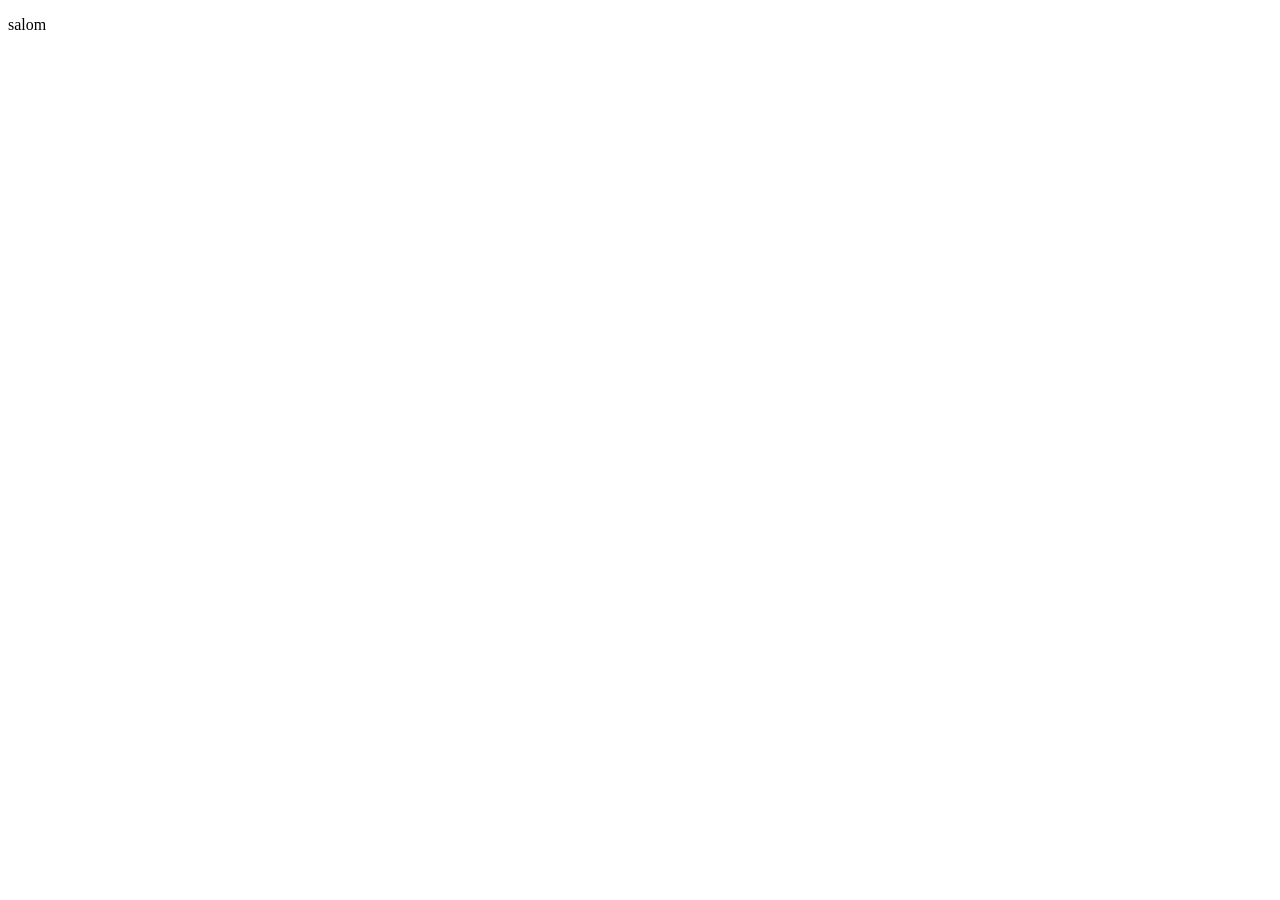
==== index.html @ 91f83f9c "Add files via upload" ====
<!DOCTYPE html>
<html lang="en">
<head>
  <meta charset="UTF-8">
  <meta name="viewport" content="width=device-width, initial-scale=1.0">
  <meta http-equiv="X-UA-Compatible" content="ie=edge">
  <title>Document</title>
</head>
<body>
  <p>salom</p>
</body>
<script>
document.body.style.backgroundImage = "url('file:///android_asset/plane.png')";
document.body.style.backgroundSize = "cover";
document.body.style.backgroundPosition = "center";
document.body.style.backgroundRepeat = "no-repeat";
</script>
</html>
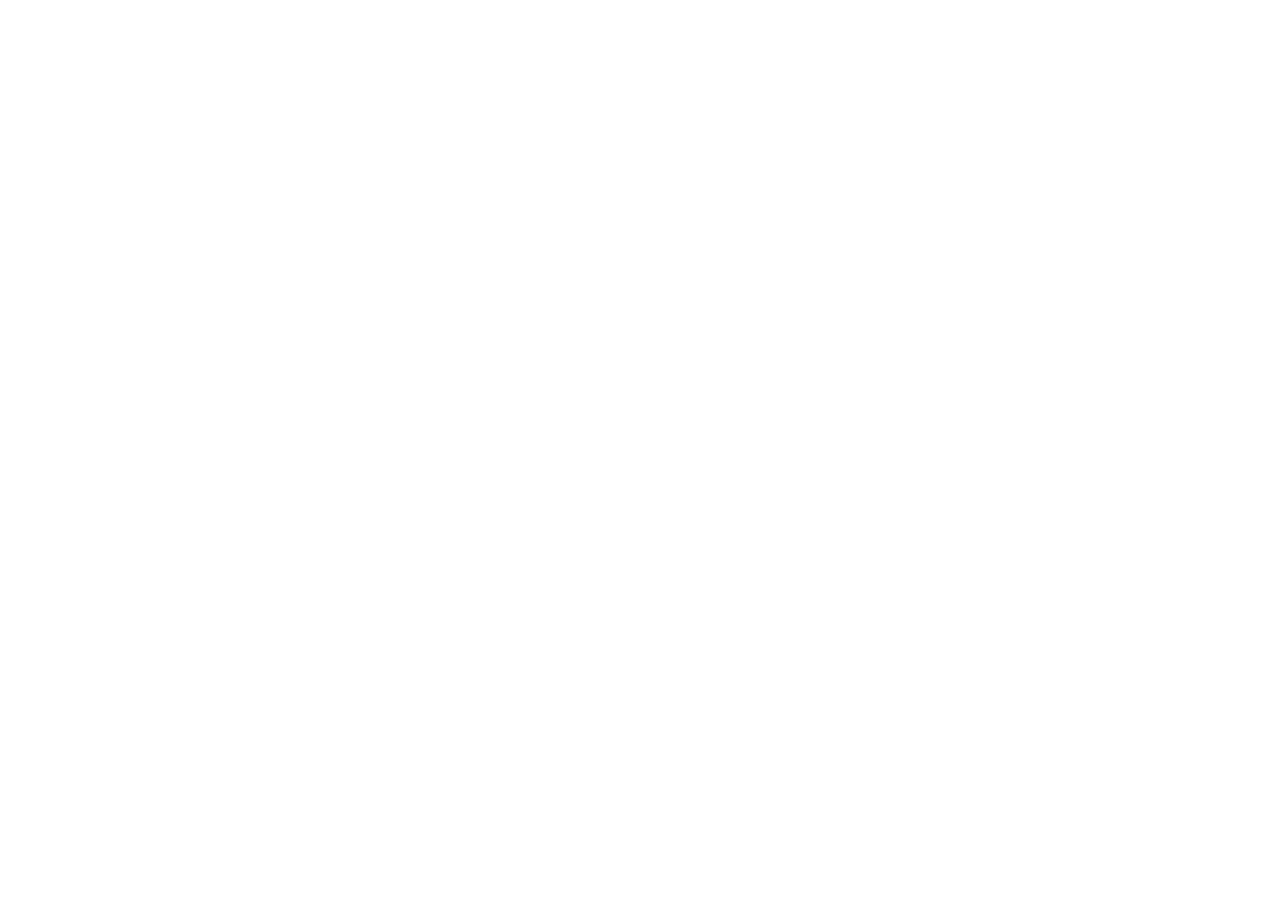
==== commit 6599f1ea: "Add plane div and style adjustments Added a div for the plane and updated background styles." ====
--- a/index.html
+++ b/index.html
@@ -7,12 +7,16 @@
   <title>Document</title>
 </head>
 <body>
-  <p>salom</p>
+  <div id="plane"></div>
 </body>
 <script>
-document.body.style.backgroundImage = "url('file:///android_asset/plane.png')";
-document.body.style.backgroundSize = "cover";
-document.body.style.backgroundPosition = "center";
-document.body.style.backgroundRepeat = "no-repeat";
+
+  const plane = document.getElementById("plane");
+
+plane.style.width = "100px";
+plane.style.height = "100px";
+plane.style.backgroundImage = "url('file:///android_asset/plane.png')";
+plane.style.backgroundSize = "contain";
+plane.style.backgroundRepeat = "no-repeat";
 </script>
-</html>+</html>
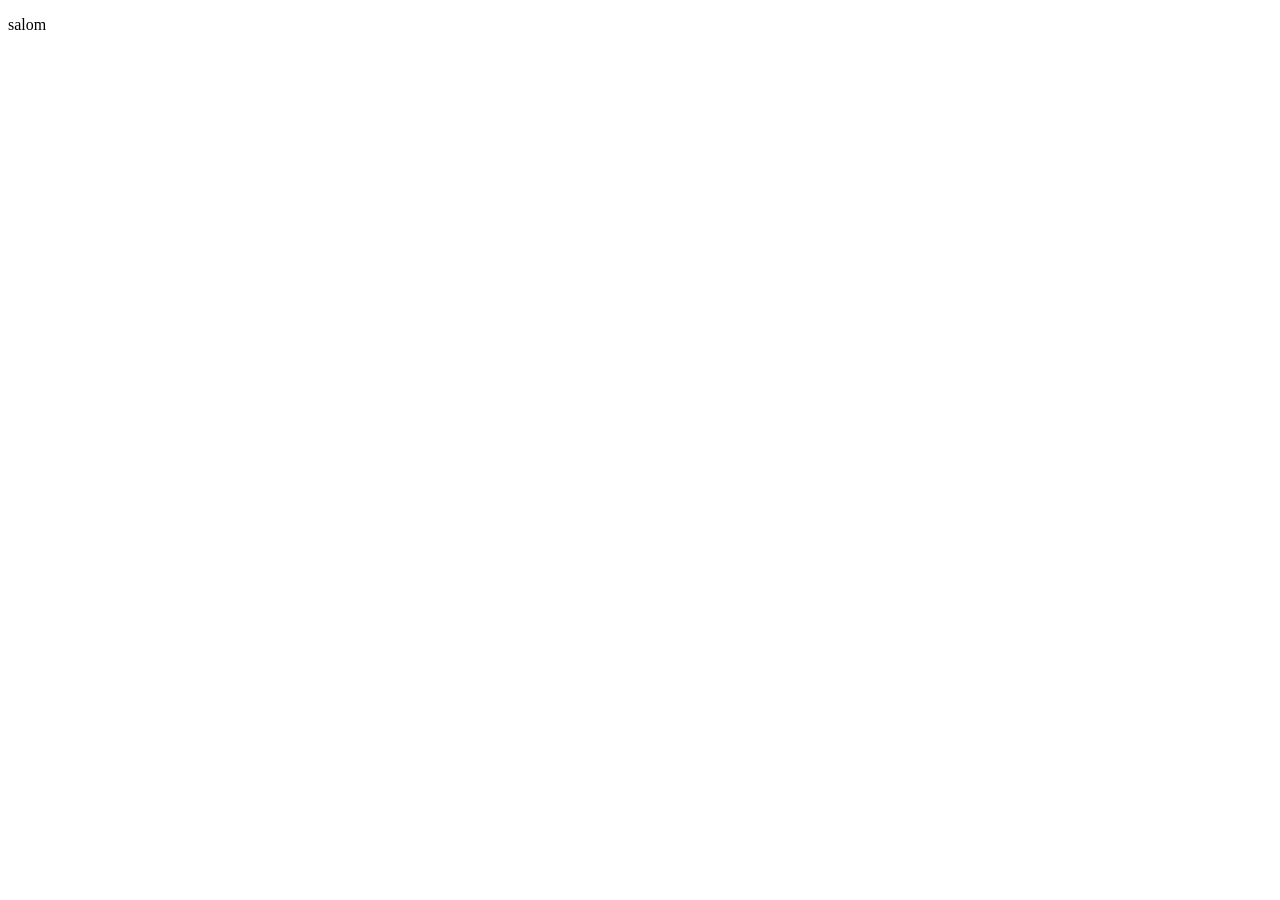
==== commit 12ae099a: "Refactor index.html by removing plane div and script Removed plane div and related JavaScript code. " ====
--- a/index.html
+++ b/index.html
@@ -4,19 +4,17 @@
   <meta charset="UTF-8">
   <meta name="viewport" content="width=device-width, initial-scale=1.0">
   <meta http-equiv="X-UA-Compatible" content="ie=edge">
+  <link rel="manifest" href="manifest.json">
   <title>Document</title>
 </head>
 <body>
-  <div id="plane"></div>
+  <p>salom</p>
+  
 </body>
 <script>
+if ("serviceWorker" in navigator) {
+  navigator.serviceWorker.register("/sw.js");
+}
 
-  const plane = document.getElementById("plane");
-
-plane.style.width = "100px";
-plane.style.height = "100px";
-plane.style.backgroundImage = "url('file:///android_asset/plane.png')";
-plane.style.backgroundSize = "contain";
-plane.style.backgroundRepeat = "no-repeat";
 </script>
 </html>
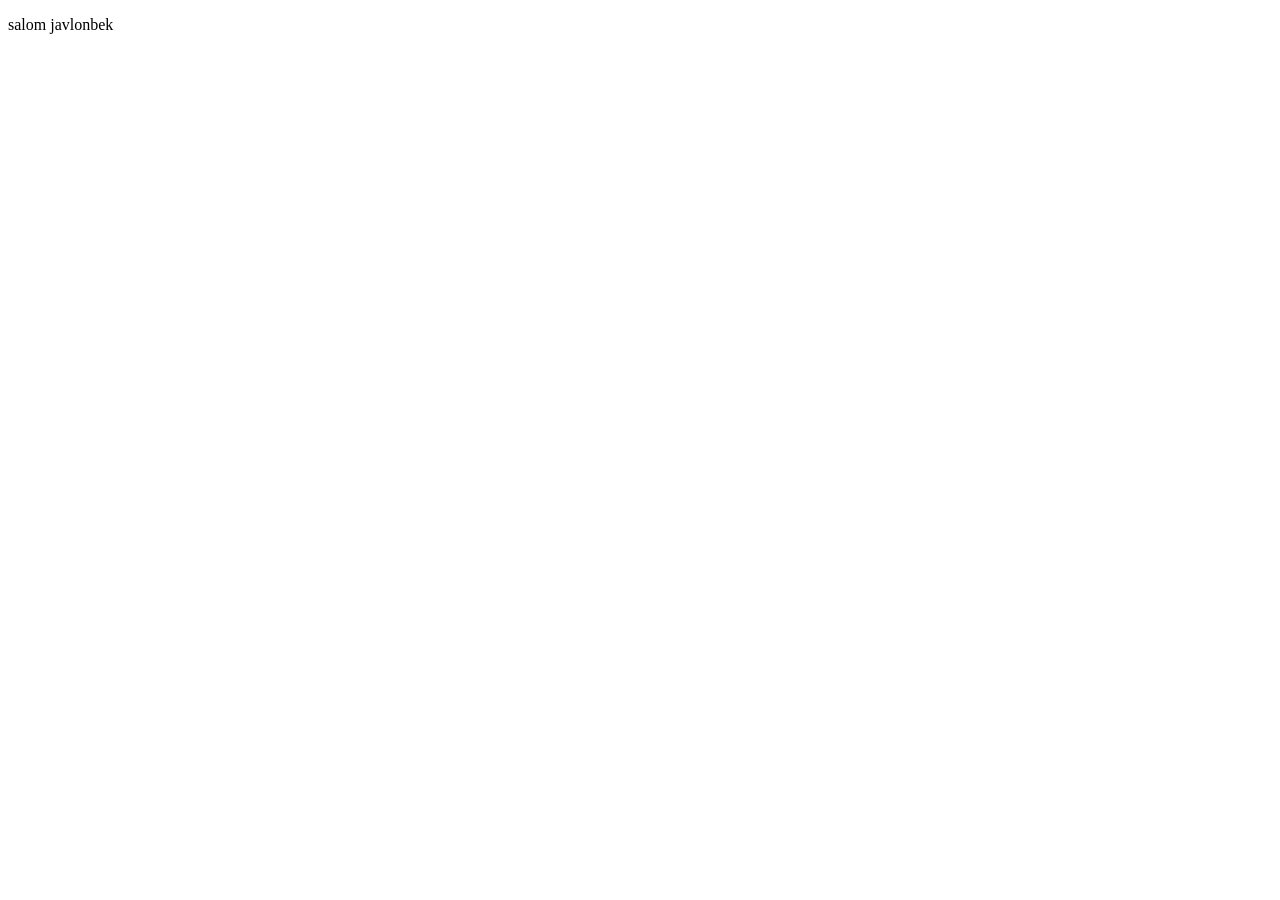
==== commit 50803077: "Update greeting in index.html" ====
--- a/index.html
+++ b/index.html
@@ -8,7 +8,7 @@
   <title>Document</title>
 </head>
 <body>
-  <p>salom</p>
+  <p>salom javlonbek</p>
   
 </body>
 <script>
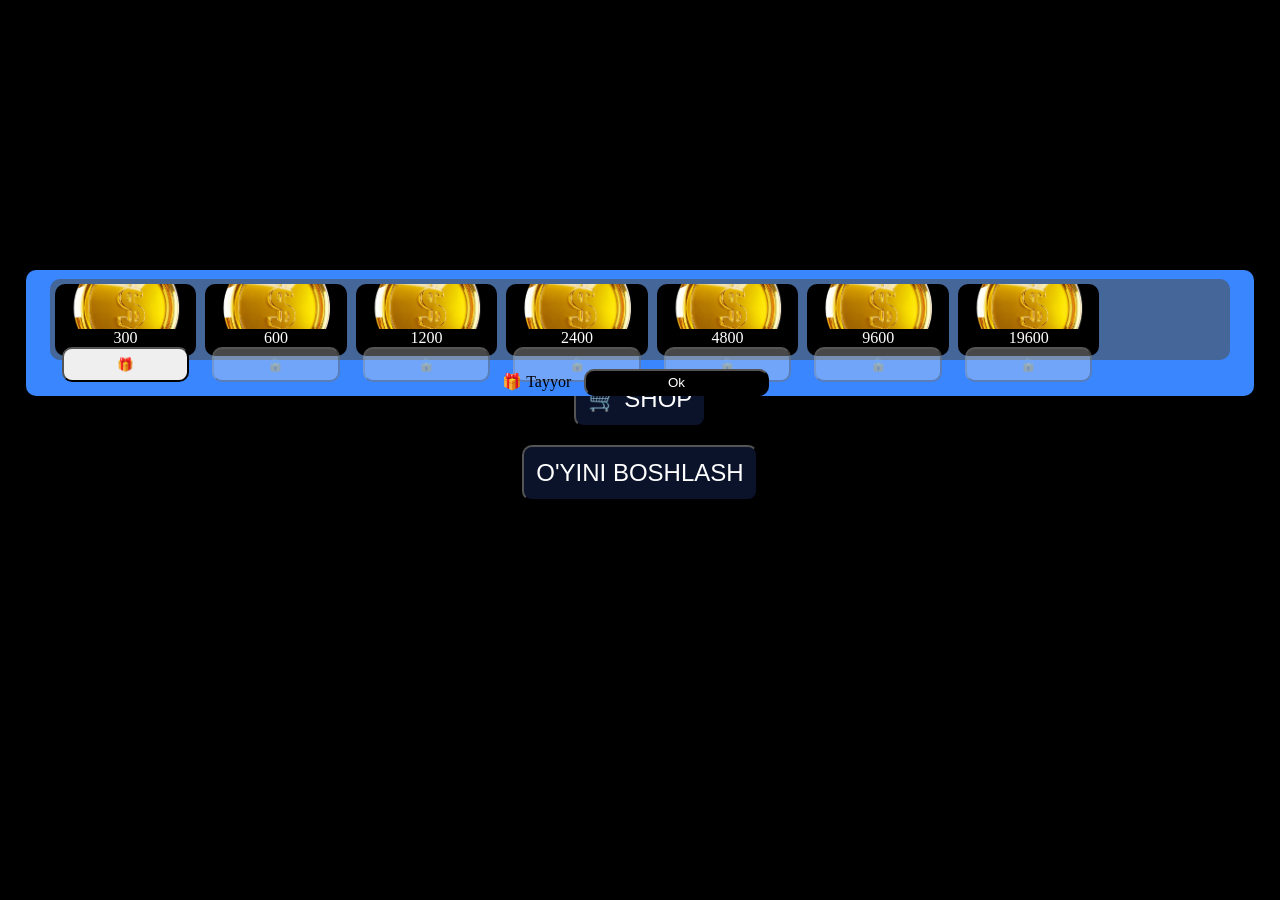
==== commit 29b79617: "Update index.html with new layout and styles" ====
--- a/index.html
+++ b/index.html
@@ -1,20 +1,44 @@
 <!DOCTYPE html>
 <html lang="en">
 <head>
-  <meta charset="UTF-8">
-  <meta name="viewport" content="width=device-width, initial-scale=1.0">
-  <meta http-equiv="X-UA-Compatible" content="ie=edge">
-  <link rel="manifest" href="manifest.json">
-  <title>Document</title>
+    <meta charset="UTF-8">
+    <meta name="viewport" content="width=device-width, initial-scale=1.0">
+    <meta http-equiv="X-UA-Compatible" content="ie=edge">
+    <link rel="stylesheet" href="style2.css">
+    <link rel="manifest" href="manifest.json">
+    <title>Jet streke</title>
 </head>
 <body>
-  <p>salom javlonbek</p>
-  
+    <div id="bo">
+        <div class="aa">
+    <p class="jetstrike">JET STRAKE</p>
+    <h2>Pul: <span id="coins">0</span> so'm</h2>
+    
+    <h2>Rekord: <span id="highScore">0</span></h2>
+    
+    <button class="bt" onclick="location.href='shop.html'">
+        🛒 SHOP
+    </button>
+    
+    <br><br>
+    
+    <button class="bt" onclick="location.href='index2.html'">
+        O'YINI BOSHLASH
+    </button>
+</div>
+    </div>
+    <div id="kun">
+        <div id="kun7">
+            <div id="co1"><div id="coin"></div><p>300</p><button type="submit" id="ol">olish</button></div><div id="co1"><div id="coin"></div><p>600</p><button type="submit" id="ol">olish</button></div><div id="co1"><div id="coin"></div><p>1200</p><button type="submit" id="ol">olish</button></div><div id="co1"><div id="coin"></div><p>2400</p><button type="submit" id="ol">olish</button></div><div id="co1"><div id="coin"></div><p>4800</p><button type="submit" id="ol">olish</button></div><div id="co1"><div id="coin"></div><p>9600</p><button type="submit" id="ol">olish</button></div>
+            <div id="co1"><div id="coin"></div><p>19600</p><button type="submit" id="ol">olish</button></div>
+        </div>
+        <div id="ok">
+            <span>🎁</span>
+            <span id="timer">00:00:00</span>
+            <button onclick="ok()" type="submit" id="ok2">Ok</button>
+        </div>
+    </div>
 </body>
-<script>
-if ("serviceWorker" in navigator) {
-  navigator.serviceWorker.register("/sw.js");
-}
-
+<script src="indexjs.js">
 </script>
 </html>
--- a/style2.css
+++ b/style2.css
@@ -0,0 +1,94 @@
+*{
+  padding: 0;
+  margin: 0;
+  text-decoration: none;
+  box-sizing: border-box;
+}
+body{
+  width: 100%;
+  height: 100vh;
+  background: black;
+}
+#bo {
+  width: 100%;
+  height: 100vh;
+background: url("./back2.gif")center;
+background-size: cover;
+color:white;
+display:flex;
+justify-content:center;
+height:100vh;
+font-family:Arial;
+text-align:center;
+position: relative;
+}
+
+#kun {
+  width: 96%;
+  height: 14vh;
+  background: #3A86FF;
+  position: absolute;
+  top: 30vh;
+  left: 2%;
+  z-index: 2;
+  border-radius: 10px;
+  
+  
+}
+#kun7{
+  width: 96%;
+  height: 9vh;
+  margin-top: 1vh;
+  margin-left: 2%;
+  background-color: #469;
+  border-radius: 10px;
+  text-align: center;
+}
+#co1{
+  width: 12%;
+  height: 8vh;
+  background: black;
+  float: left;
+  margin: 0.5vh;
+  border-radius: 10px;
+}
+#ok{
+  text-align: center;
+}
+#ok2{
+  border-radius: 10px;
+  padding: 2px;
+  width: 15%;
+  margin: 9px;
+  height: 3vh;
+  background: black;
+  color: #fff;
+}
+p{
+  color: #fff;
+}
+#coin{
+  width: 100%;
+  height: 5vh;
+  background: url("coin.png")center;
+  background-size: cover;
+}
+#ol{
+  width: 90%;
+  padding: 8px;
+  border-radius: 10px;
+}
+.bt{
+  padding: 12px;
+  border-radius: 10px;
+  background: #0B132B;
+  color: #fff;
+  font-size: 24px;
+}
+.jetstrike{
+  font-size: 40px;
+  font-weight: bold;
+}
+.aa{
+  margin-top: 30vh;
+}
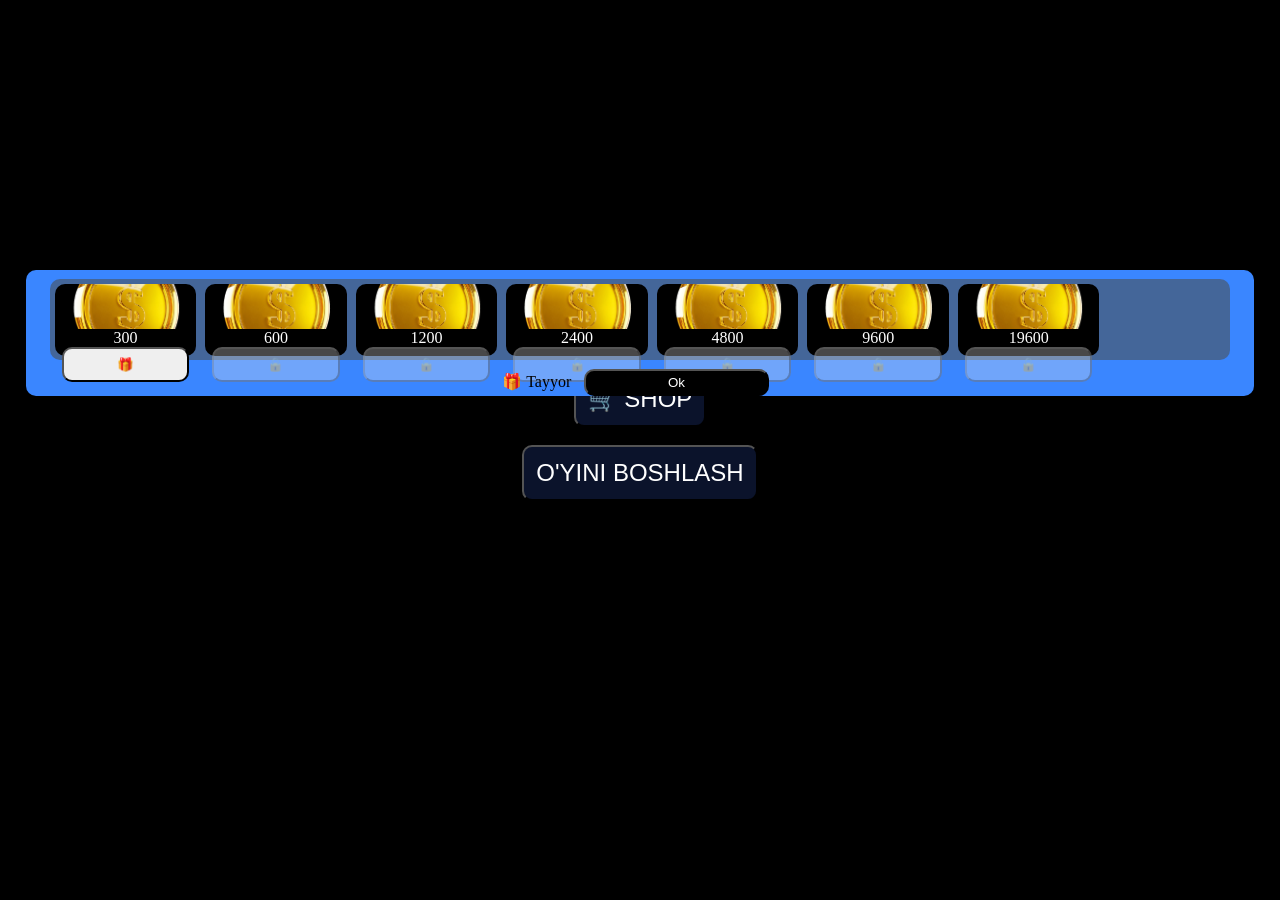
==== commit 4a4dac80: "Remove manifest link from index.html Removed the manifest link from the HTML file." ====
--- a/index.html
+++ b/index.html
@@ -5,7 +5,7 @@
     <meta name="viewport" content="width=device-width, initial-scale=1.0">
     <meta http-equiv="X-UA-Compatible" content="ie=edge">
     <link rel="stylesheet" href="style2.css">
-    <link rel="manifest" href="manifest.json">
+    
     <title>Jet streke</title>
 </head>
 <body>
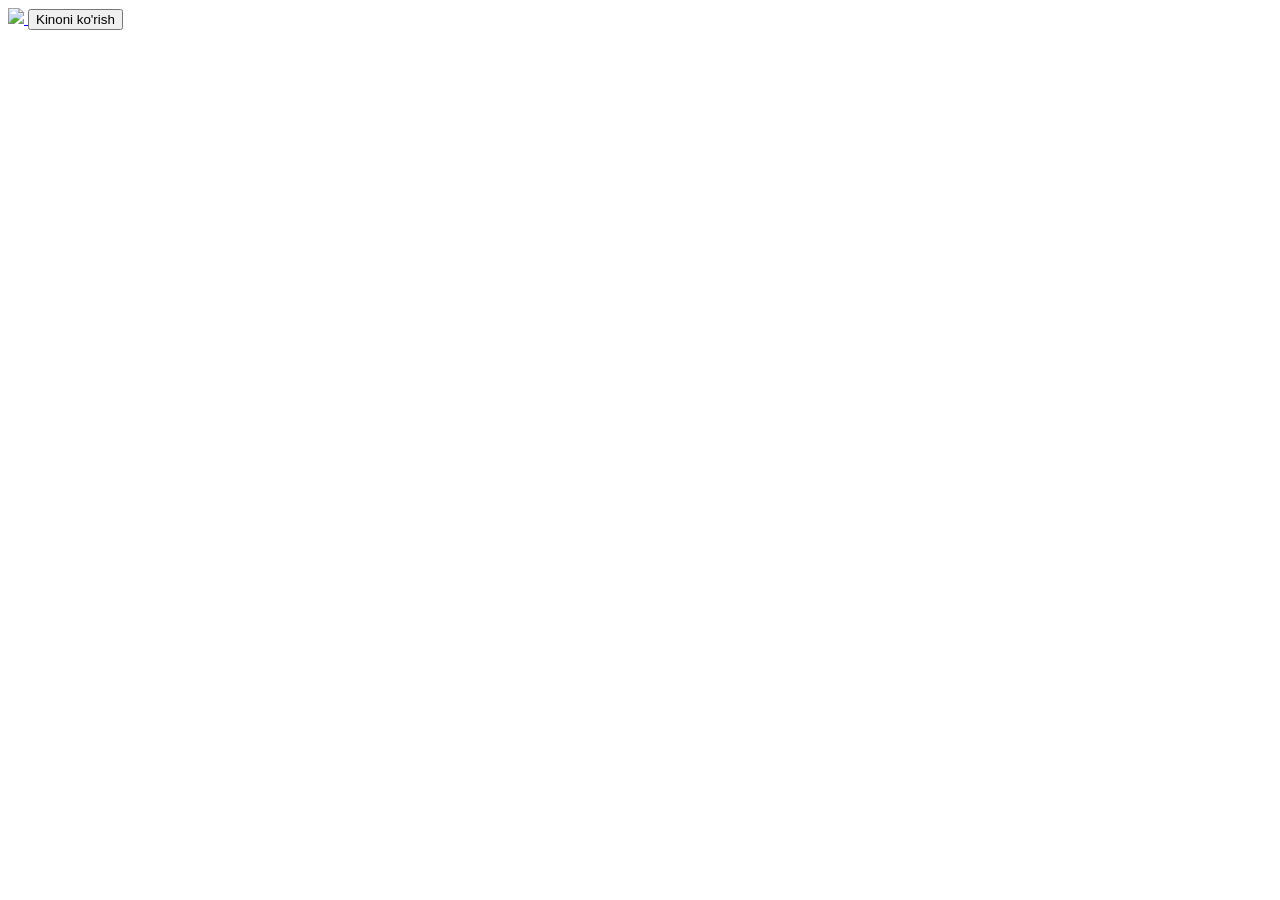
==== commit 4b48a2fe: "Refactor index.html and add kino link Removed unnecessary elements and added a link to 'kino.html' w" ====
--- a/index.html
+++ b/index.html
@@ -1,44 +1,22 @@
 <!DOCTYPE html>
-<html lang="en">
+<html>
+
 <head>
-    <meta charset="UTF-8">
-    <meta name="viewport" content="width=device-width, initial-scale=1.0">
-    <meta http-equiv="X-UA-Compatible" content="ie=edge">
-    <link rel="stylesheet" href="style2.css">
-    
-    <title>Jet streke</title>
+  <meta charset="UTF-8">
+  <meta name="viewport" content="width=device-width, initial-scale=1">
+  <title></title>
 </head>
+
 <body>
-    <div id="bo">
-        <div class="aa">
-    <p class="jetstrike">JET STRAKE</p>
-    <h2>Pul: <span id="coins">0</span> so'm</h2>
-    
-    <h2>Rekord: <span id="highScore">0</span></h2>
-    
-    <button class="bt" onclick="location.href='shop.html'">
-        🛒 SHOP
-    </button>
-    
-    <br><br>
-    
-    <button class="bt" onclick="location.href='index2.html'">
-        O'YINI BOSHLASH
-    </button>
-</div>
-    </div>
-    <div id="kun">
-        <div id="kun7">
-            <div id="co1"><div id="coin"></div><p>300</p><button type="submit" id="ol">olish</button></div><div id="co1"><div id="coin"></div><p>600</p><button type="submit" id="ol">olish</button></div><div id="co1"><div id="coin"></div><p>1200</p><button type="submit" id="ol">olish</button></div><div id="co1"><div id="coin"></div><p>2400</p><button type="submit" id="ol">olish</button></div><div id="co1"><div id="coin"></div><p>4800</p><button type="submit" id="ol">olish</button></div><div id="co1"><div id="coin"></div><p>9600</p><button type="submit" id="ol">olish</button></div>
-            <div id="co1"><div id="coin"></div><p>19600</p><button type="submit" id="ol">olish</button></div>
-        </div>
-        <div id="ok">
-            <span>🎁</span>
-            <span id="timer">00:00:00</span>
-            <button onclick="ok()" type="submit" id="ok2">Ok</button>
-        </div>
-    </div>
+  <div>
+    <a href="kino.html">
+  <img src="kino.jpg" width="300">
+</a>
+<button onclick="window.location.href='kino.html'">
+  Kinoni ko'rish
+</button>
+  </div>
+  
 </body>
-<script src="indexjs.js">
-</script>
+
 </html>
